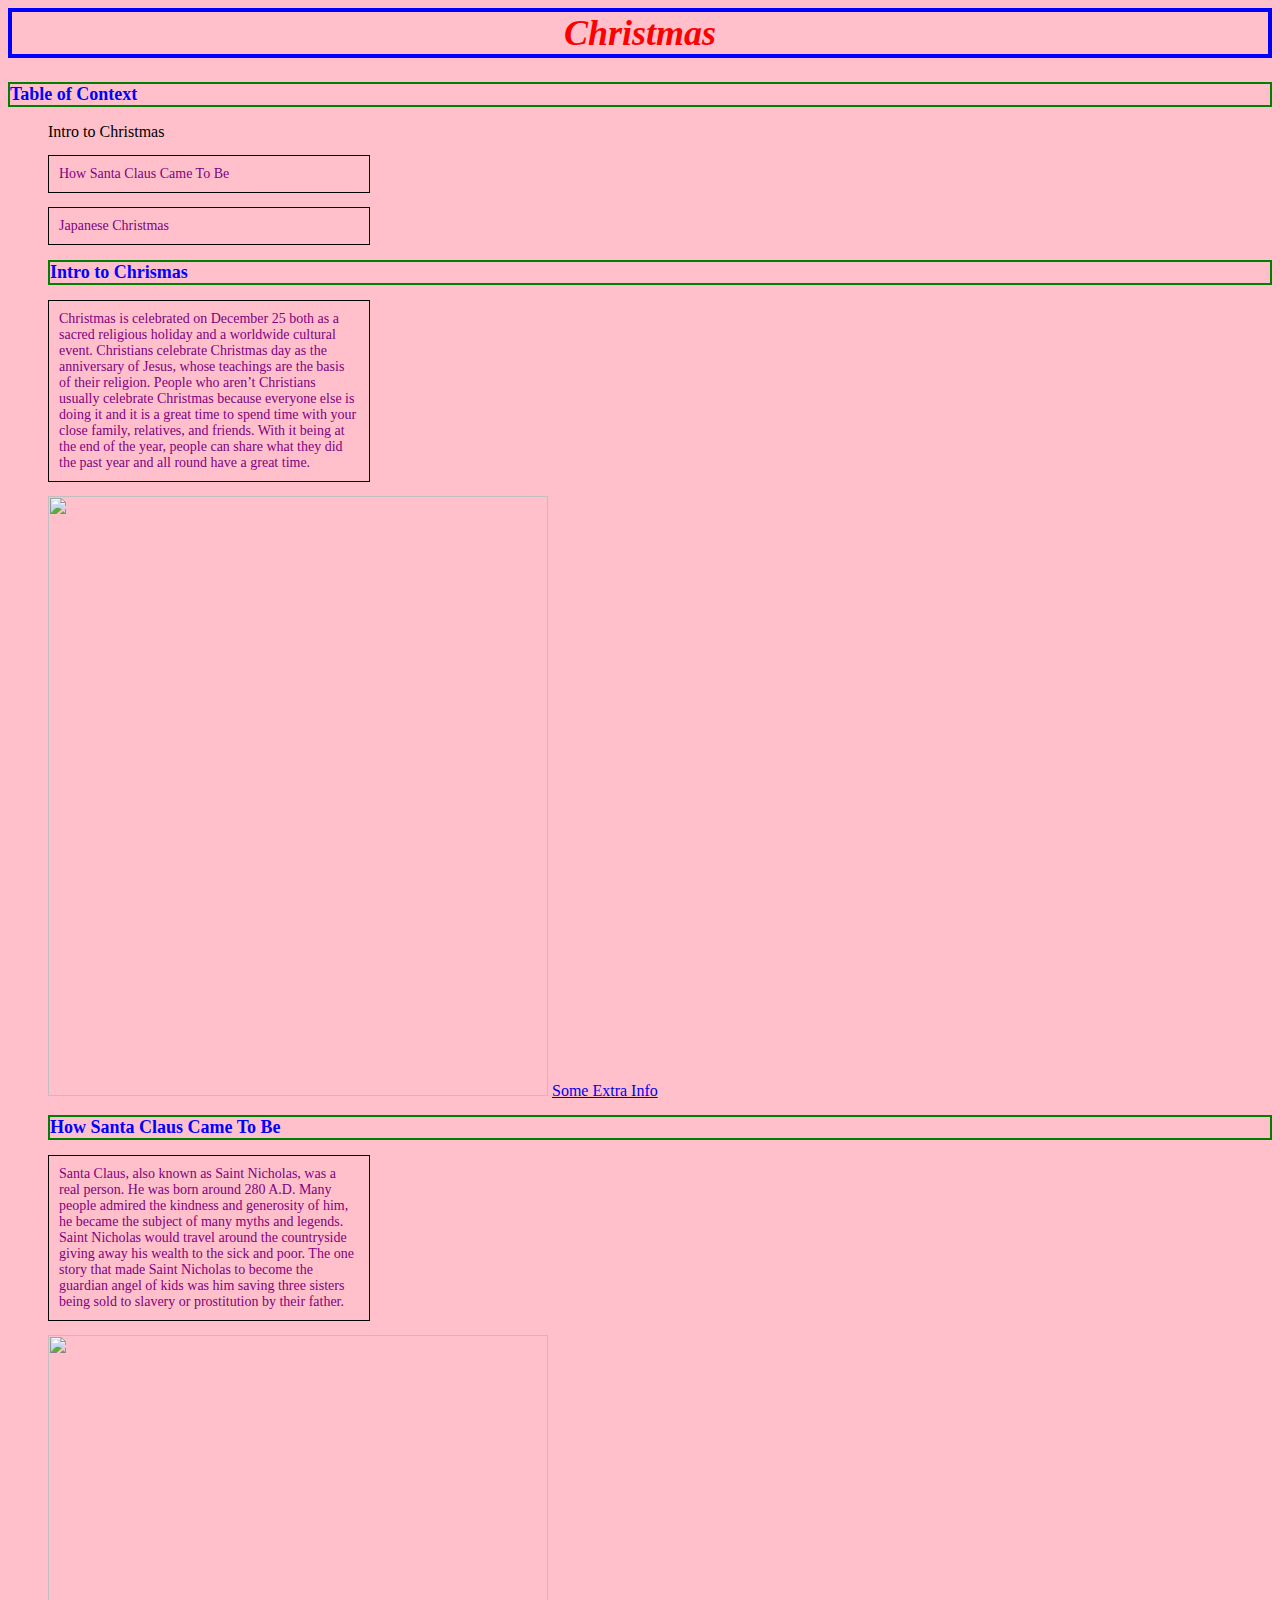
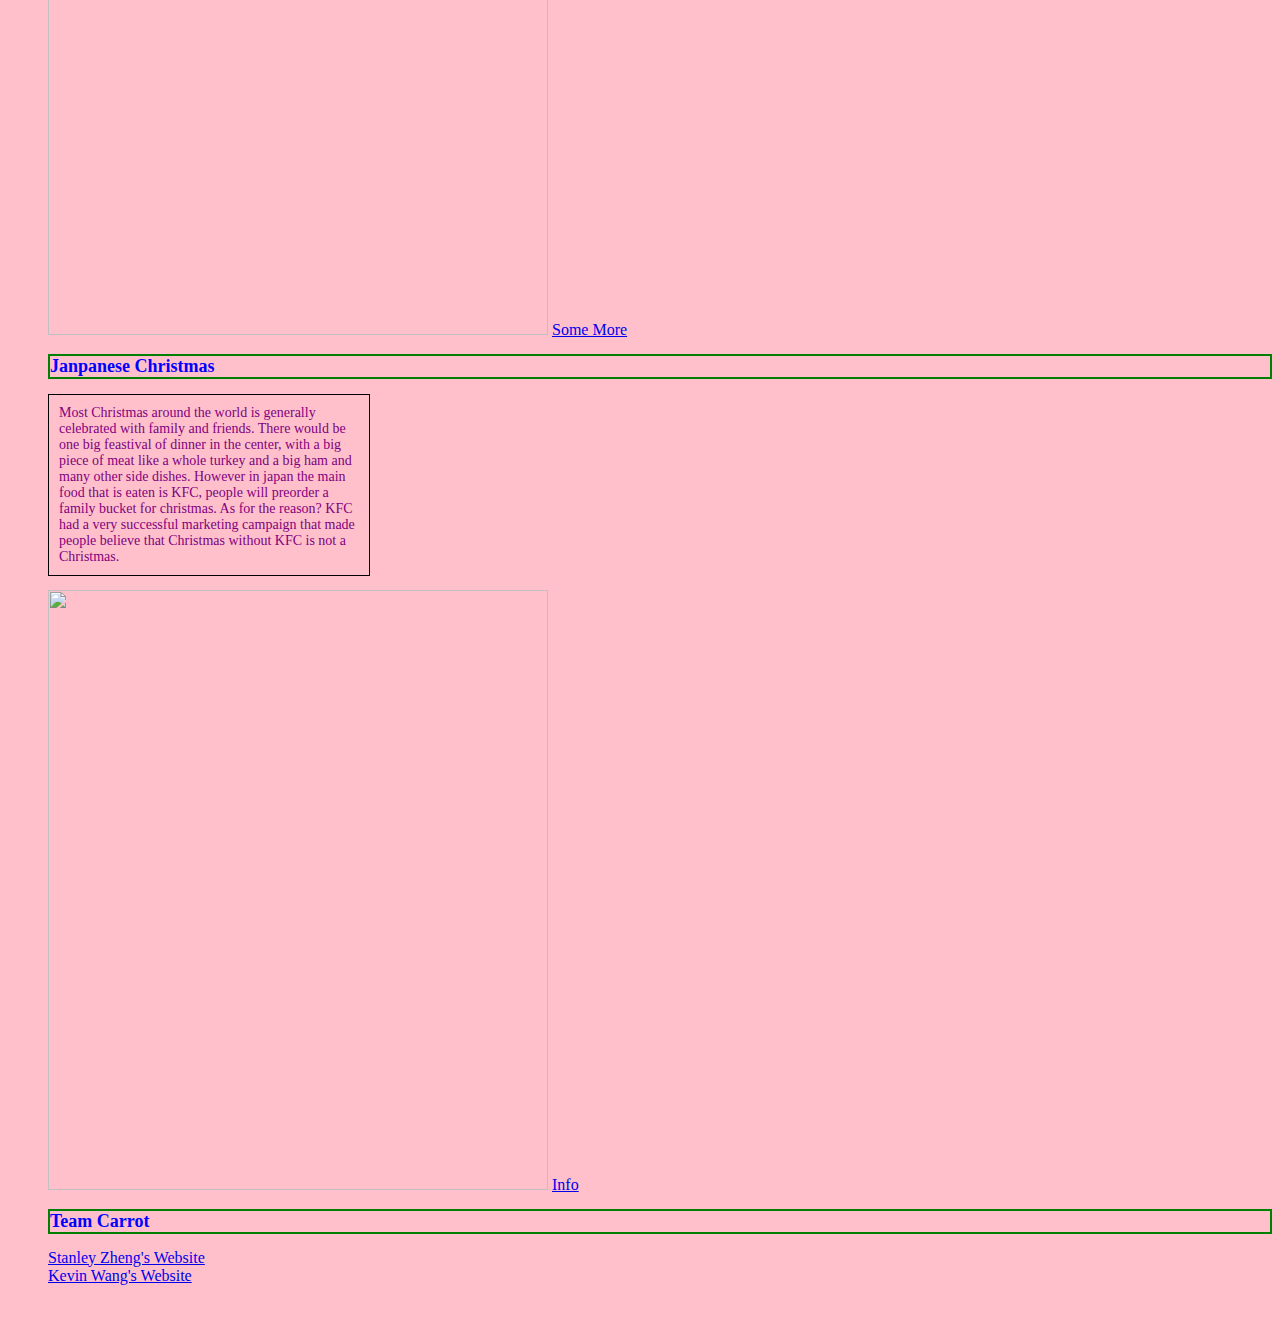
==== talk.html @ 43fe6526 "Update and rename index.html to talk.html" ====
<html>
<head><link rel="stylesheet" href="main.css"></head>
<title>Website about Christmas</title>
<h1>Christmas</h1>
 <h2>Table of Context</h2>
<ul>Intro to Christmas<p>How Santa Claus Came To Be<p>Japanese Christmas<Teammate Showcase</ul>


 <h2>Intro to Chrismas</h2>
<p>Christmas is celebrated on December 25 both as a sacred religious holiday and a worldwide cultural event. Christians celebrate Christmas day as the anniversary of Jesus, whose teachings are the basis of their religion.
People who aren’t Christians usually celebrate Christmas because everyone else is doing it and it is a great time to spend time with your close family, relatives, and friends. With it being at the end of the year, people can share what they did the past year and all round have a great time.</p>
<img src="https://cdn.abcotvs.com/dip/images/5679216_110719-cc-ss-christmas-presents-generic-img.jpg"style="width:500px;height:600px;">
 <a href="https://www.history.com/topics/christmas/history-of-christmas">Some Extra Info</a>

 
 <h2>How Santa Claus Came To Be</h2>
<p>Santa Claus, also known as Saint Nicholas, was a real person. He was born around 280 A.D. Many people admired the kindness and generosity of him, he became the subject of many myths and legends.
 Saint Nicholas would travel around the countryside giving away his wealth to the sick and poor. The one story that made Saint Nicholas to become the guardian angel of kids was him saving three sisters being sold to slavery or prostitution by their father.</p>
<img src="https://angelusnews.com/wp-content/uploads/2019/12/Jaroslav_C%CC%8Cerma%CC%81k_1831_-_1878_-_Sv._Mikula%CC%81s%CC%8C.jpg"style="width:500px;height:600px;">
 <a href="https://www.stnicholascenter.org/how-to-celebrate/resources/liturgical/sermons/childrens/how-did-santa-begin">Some More</a>
 
 
 <h2>Janpanese Christmas</h2>
<p>Most Christmas around the world is generally celebrated with family and friends. There would be one big feastival of dinner in the center, with a big piece of meat like a whole turkey and a big ham and many other side dishes. However in japan the main food that is eaten is KFC,
 people will preorder a family bucket for christmas. As for the reason? KFC had a very successful marketing campaign that made people believe that Christmas without KFC is not a Christmas.</p>
<img src="https://miro.medium.com/max/800/1*YZ24mOwzVwjeW8FyYRM-Zw.jpeg"style="width:500px;height:600px;">
 <a href="https://theculturetrip.com/asia/japan/articles/why-does-japan-eat-kfc-at-christmas/">Info</a>
 
 
 <br>
 <h2>Team Carrot</h2>
 <a href="https://stanleyzheng00.github.io/web/">Stanley Zheng's Website</a>
 <br>
 <a href="https://Kevin-Wang.github.io/web/">Kevin Wang's Website</a>
 <br>
 

 <br>
 </html>
---- main.css ----
h1 {
    color: red; 
   font-size: 36px;
   font-style: italic;
    text-align: center;
    border: 4px solid blue;
      
}

h2 {
    color: blue;
    font-size: 18px;
    font-style:Fantasy;
   border: 2px solid green;     
}
p{
color: purple;
    font-size: 14px;
    font-style: Serif;
    border: 1px solid black;
    right: 0px;
  width: 300px;
  padding: 10px;

}

body {
    background-color: pink;
}
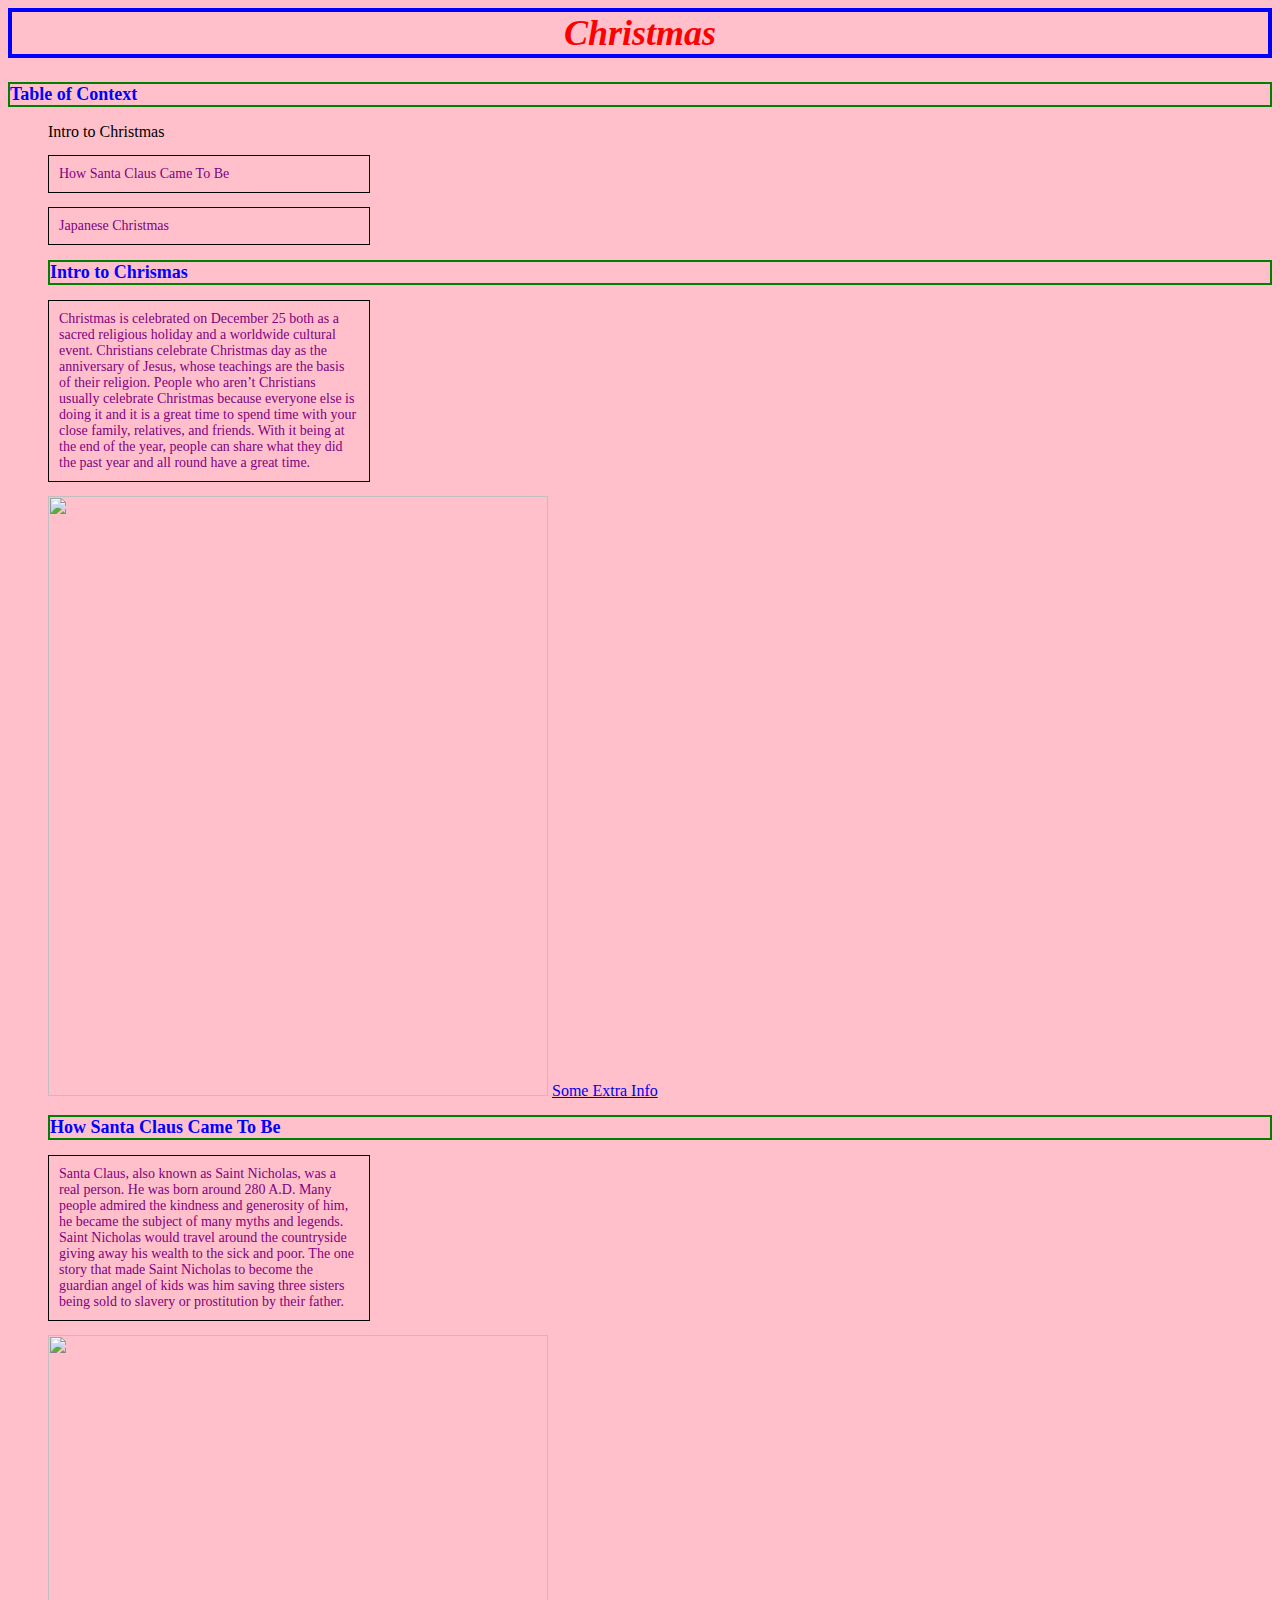
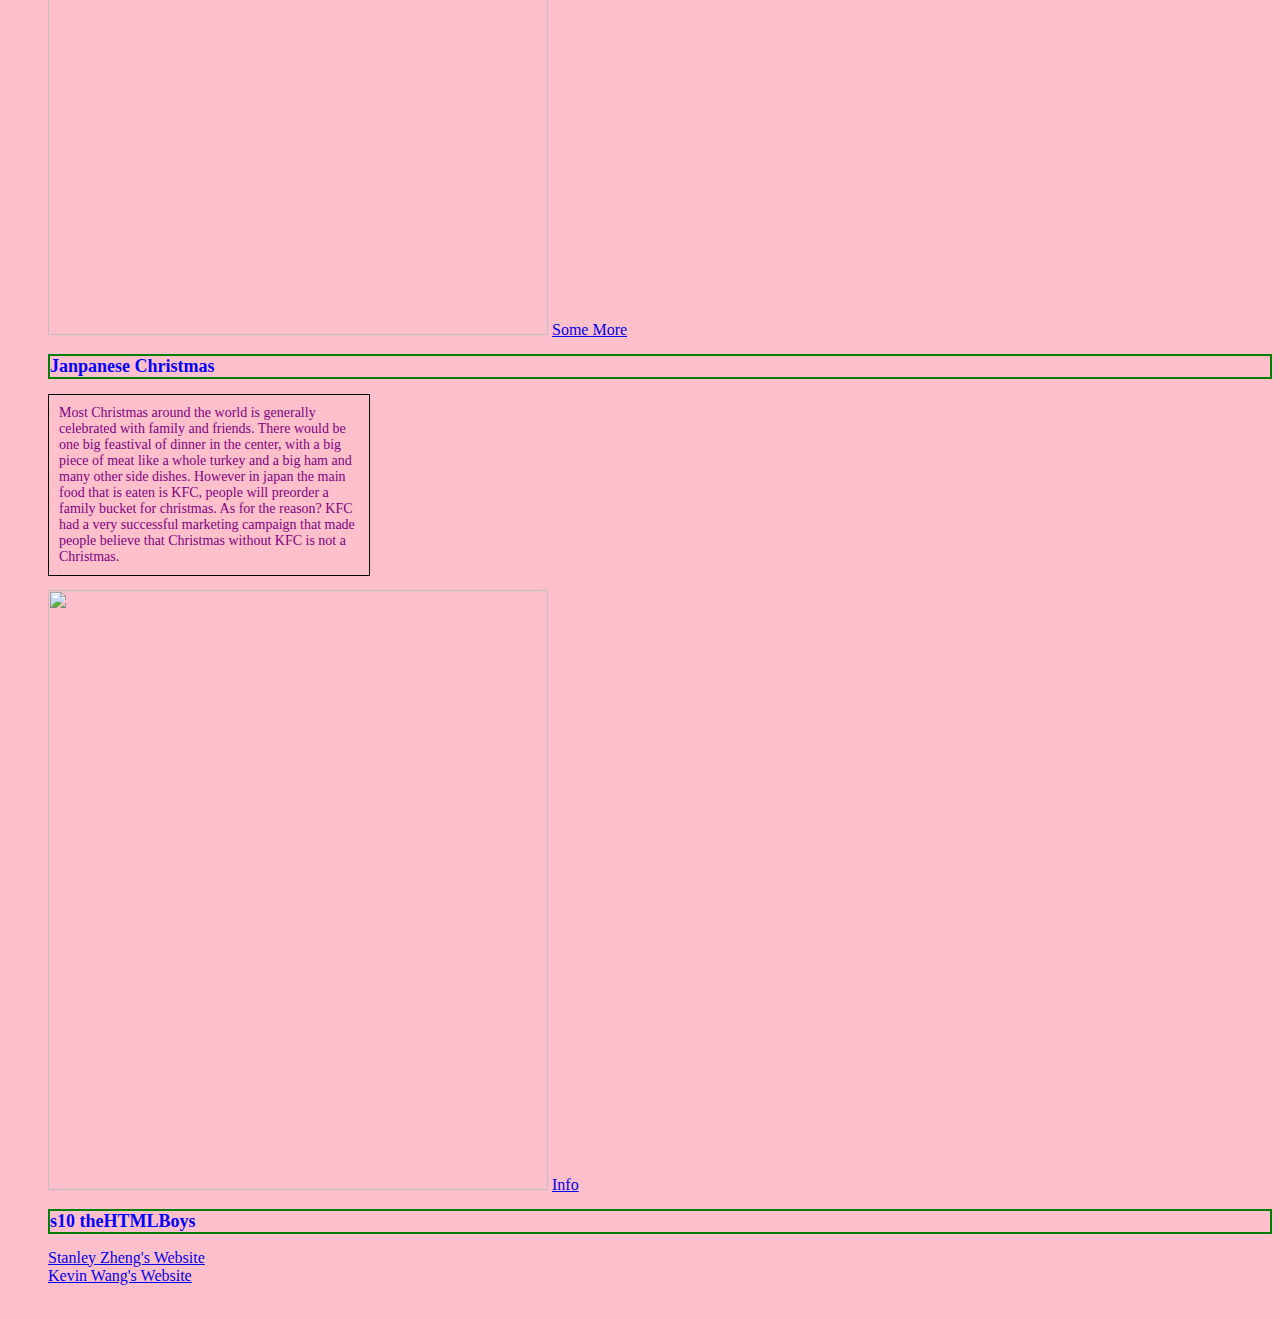
==== commit ed184fef: "Update talk.html" ====
--- a/talk.html
+++ b/talk.html
@@ -28,7 +28,7 @@
  
  
  <br>
- <h2>Team Carrot</h2>
+ <h2>s10 theHTMLBoys</h2>
  <a href="https://stanleyzheng00.github.io/web/">Stanley Zheng's Website</a>
  <br>
  <a href="https://Kevin-Wang.github.io/web/">Kevin Wang's Website</a>
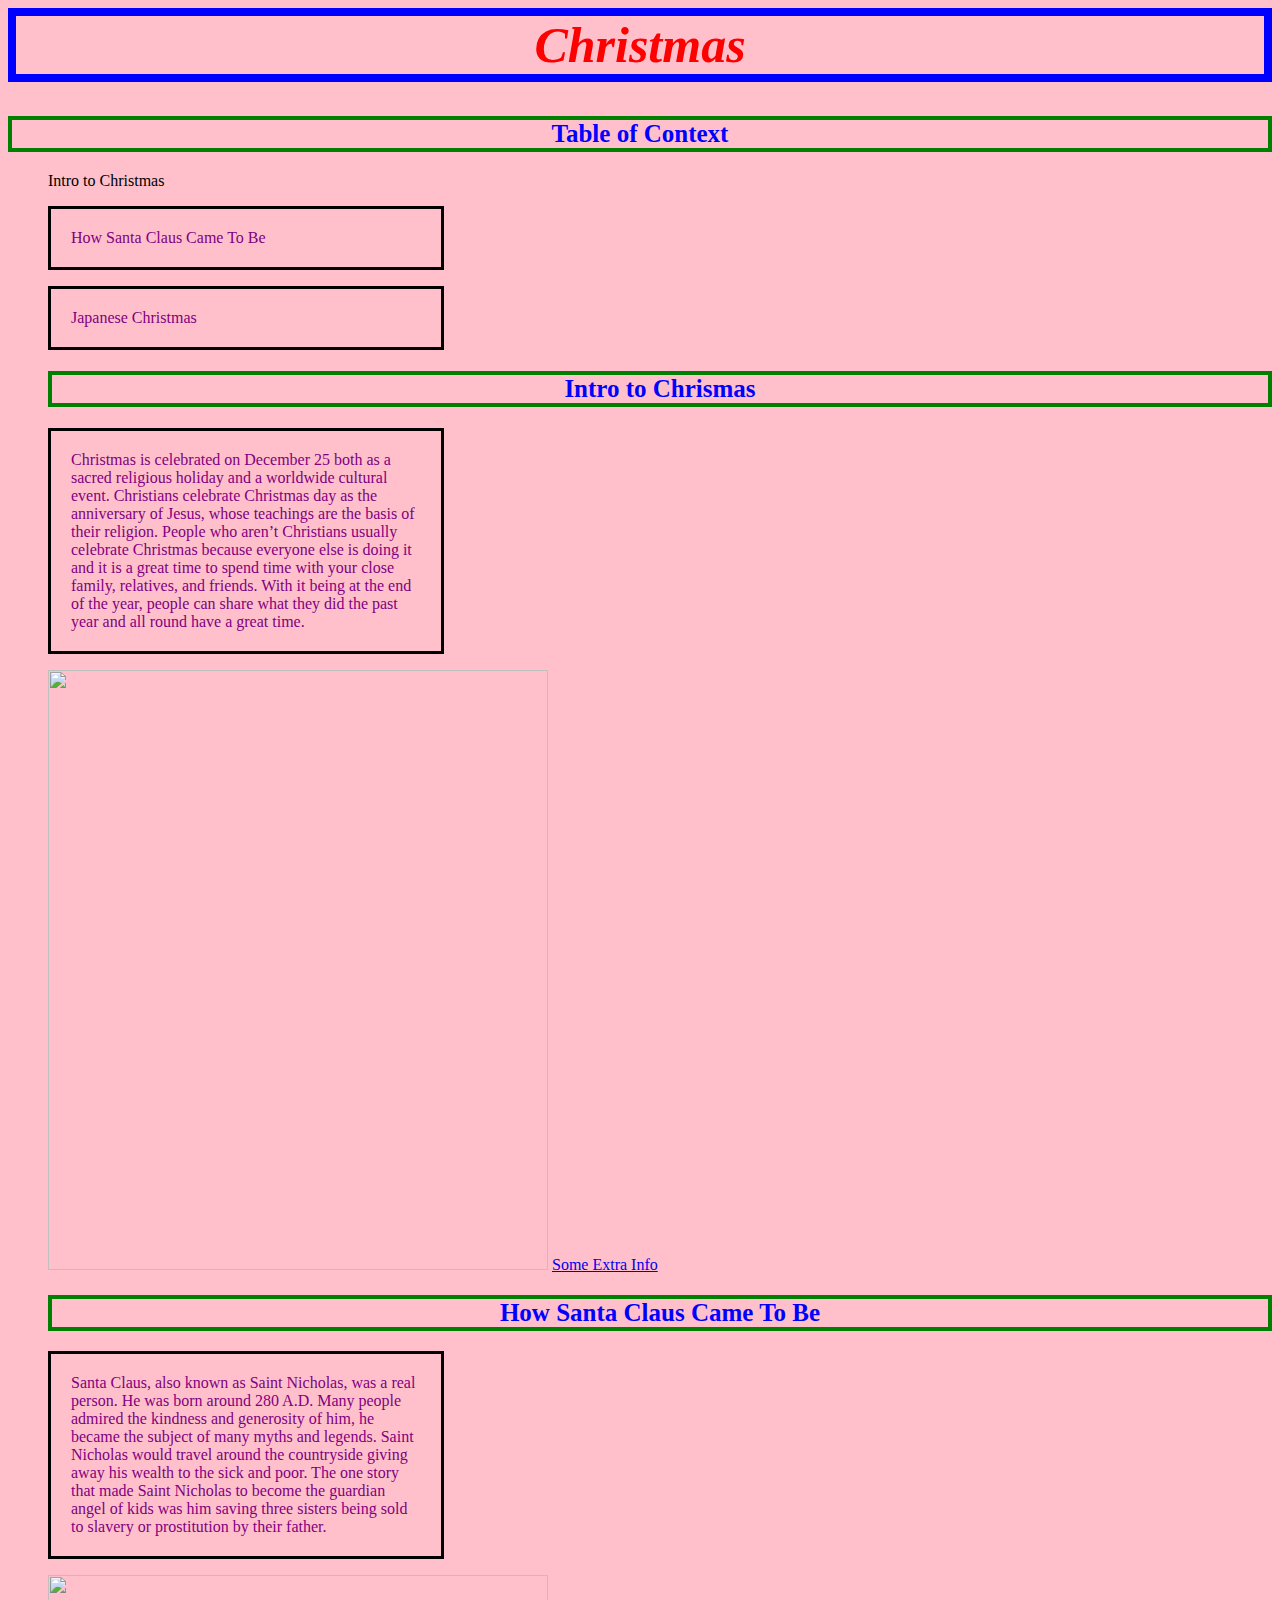
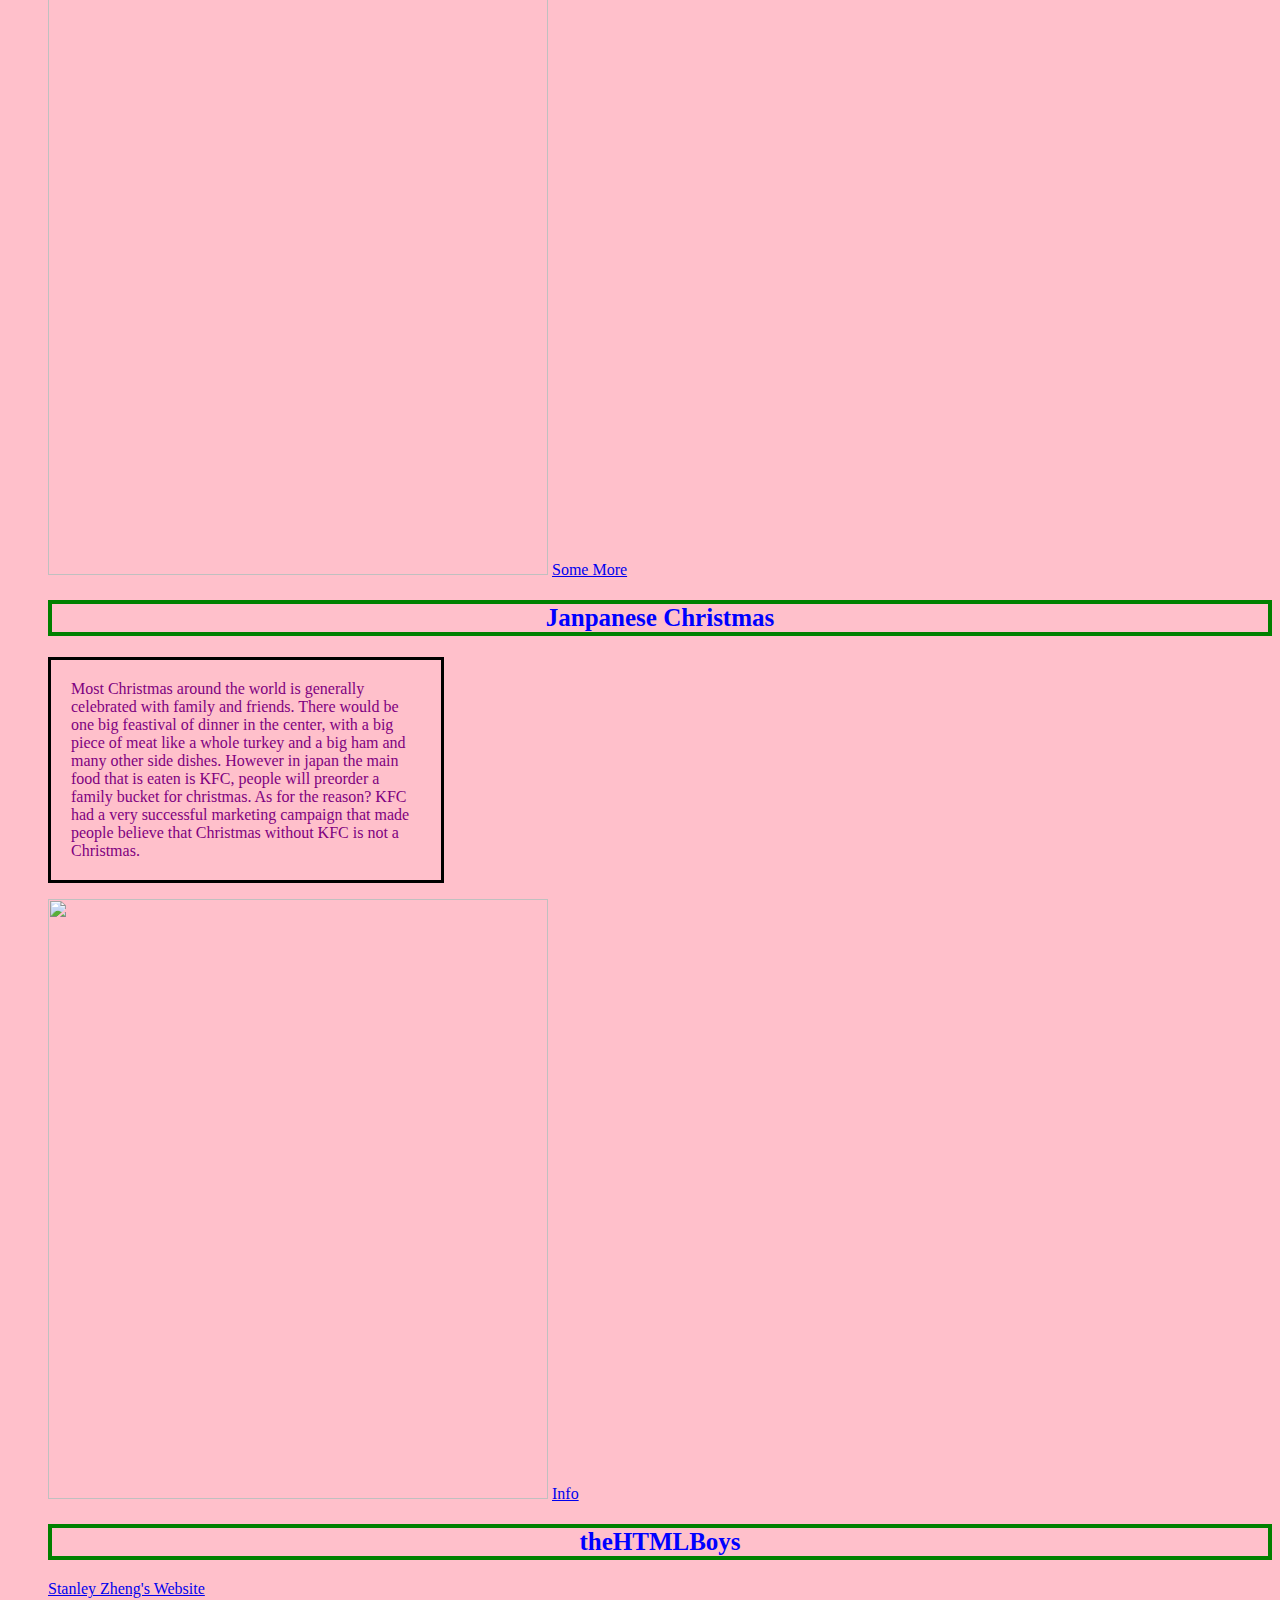
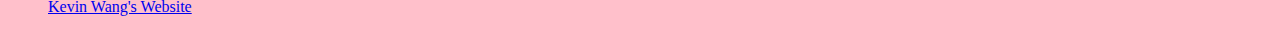
==== commit f029820e: "Update talk.html" ====
--- a/talk.html
+++ b/talk.html
@@ -1,39 +1,40 @@
-<html>
-<head><link rel="stylesheet" href="main.css"></head>
-<title>Website about Christmas</title>
-<h1>Christmas</h1>
- <h2>Table of Context</h2>
-<ul>Intro to Christmas<p>How Santa Claus Came To Be<p>Japanese Christmas<Teammate Showcase</ul>
-
-
- <h2>Intro to Chrismas</h2>
-<p>Christmas is celebrated on December 25 both as a sacred religious holiday and a worldwide cultural event. Christians celebrate Christmas day as the anniversary of Jesus, whose teachings are the basis of their religion.
-People who aren’t Christians usually celebrate Christmas because everyone else is doing it and it is a great time to spend time with your close family, relatives, and friends. With it being at the end of the year, people can share what they did the past year and all round have a great time.</p>
-<img src="https://cdn.abcotvs.com/dip/images/5679216_110719-cc-ss-christmas-presents-generic-img.jpg"style="width:500px;height:600px;">
- <a href="https://www.history.com/topics/christmas/history-of-christmas">Some Extra Info</a>
-
- 
- <h2>How Santa Claus Came To Be</h2>
-<p>Santa Claus, also known as Saint Nicholas, was a real person. He was born around 280 A.D. Many people admired the kindness and generosity of him, he became the subject of many myths and legends.
- Saint Nicholas would travel around the countryside giving away his wealth to the sick and poor. The one story that made Saint Nicholas to become the guardian angel of kids was him saving three sisters being sold to slavery or prostitution by their father.</p>
-<img src="https://angelusnews.com/wp-content/uploads/2019/12/Jaroslav_C%CC%8Cerma%CC%81k_1831_-_1878_-_Sv._Mikula%CC%81s%CC%8C.jpg"style="width:500px;height:600px;">
- <a href="https://www.stnicholascenter.org/how-to-celebrate/resources/liturgical/sermons/childrens/how-did-santa-begin">Some More</a>
- 
- 
- <h2>Janpanese Christmas</h2>
-<p>Most Christmas around the world is generally celebrated with family and friends. There would be one big feastival of dinner in the center, with a big piece of meat like a whole turkey and a big ham and many other side dishes. However in japan the main food that is eaten is KFC,
- people will preorder a family bucket for christmas. As for the reason? KFC had a very successful marketing campaign that made people believe that Christmas without KFC is not a Christmas.</p>
-<img src="https://miro.medium.com/max/800/1*YZ24mOwzVwjeW8FyYRM-Zw.jpeg"style="width:500px;height:600px;">
- <a href="https://theculturetrip.com/asia/japan/articles/why-does-japan-eat-kfc-at-christmas/">Info</a>
- 
- 
- <br>
- <h2>s10 theHTMLBoys</h2>
- <a href="https://stanleyzheng00.github.io/web/">Stanley Zheng's Website</a>
- <br>
- <a href="https://Kevin-Wang.github.io/web/">Kevin Wang's Website</a>
- <br>
- 
-
- <br>
- </html>
+
+<html>
+<head><link rel="stylesheet" href="main.css"></head>
+<title>Website about Christmas</title>
+<h1>Christmas</h1>
+ <h2>Table of Context</h2>
+<ul>Intro to Christmas<p>How Santa Claus Came To Be<p>Japanese Christmas<Teammate Showcase</ul>
+
+
+ <h2>Intro to Chrismas</h2>
+<p>Christmas is celebrated on December 25 both as a sacred religious holiday and a worldwide cultural event. Christians celebrate Christmas day as the anniversary of Jesus, whose teachings are the basis of their religion.
+People who aren’t Christians usually celebrate Christmas because everyone else is doing it and it is a great time to spend time with your close family, relatives, and friends. With it being at the end of the year, people can share what they did the past year and all round have a great time.</p>
+<img src="https://cdn.abcotvs.com/dip/images/5679216_110719-cc-ss-christmas-presents-generic-img.jpg"style="width:500px;height:600px;">
+ <a href="https://www.history.com/topics/christmas/history-of-christmas">Some Extra Info</a>
+
+ 
+ <h2>How Santa Claus Came To Be</h2>
+<p>Santa Claus, also known as Saint Nicholas, was a real person. He was born around 280 A.D. Many people admired the kindness and generosity of him, he became the subject of many myths and legends.
+ Saint Nicholas would travel around the countryside giving away his wealth to the sick and poor. The one story that made Saint Nicholas to become the guardian angel of kids was him saving three sisters being sold to slavery or prostitution by their father.</p>
+<img src="https://angelusnews.com/wp-content/uploads/2019/12/Jaroslav_C%CC%8Cerma%CC%81k_1831_-_1878_-_Sv._Mikula%CC%81s%CC%8C.jpg"style="width:500px;height:600px;">
+ <a href="https://www.stnicholascenter.org/how-to-celebrate/resources/liturgical/sermons/childrens/how-did-santa-begin">Some More</a>
+ 
+ 
+ <h2>Janpanese Christmas</h2>
+<p>Most Christmas around the world is generally celebrated with family and friends. There would be one big feastival of dinner in the center, with a big piece of meat like a whole turkey and a big ham and many other side dishes. However in japan the main food that is eaten is KFC,
+ people will preorder a family bucket for christmas. As for the reason? KFC had a very successful marketing campaign that made people believe that Christmas without KFC is not a Christmas.</p>
+<img src="https://miro.medium.com/max/800/1*YZ24mOwzVwjeW8FyYRM-Zw.jpeg"style="width:500px;height:600px;">
+ <a href="https://theculturetrip.com/asia/japan/articles/why-does-japan-eat-kfc-at-christmas/">Info</a>
+ 
+ 
+ <br>
+ <h2>theHTMLBoys</h2>
+ <a href="https://szheng31.github.io/web/">Stanley Zheng's Website</a>
+ <br>
+ <a href="https://kev1n.github.io/web/talk.html">Kevin Wang's Website</a>
+ <br>
+ 
+
+ <br>
+ </html>
--- a/main.css
+++ b/main.css
@@ -1,30 +1,30 @@
-
 h1 {
     color: red; 
-   font-size: 36px;
+   font-size: 50px;
    font-style: italic;
     text-align: center;
-    border: 4px solid blue;
+    border: 8px solid blue;
       
 }
 
 h2 {
     color: blue;
-    font-size: 18px;
+    font-size: 25px;
     font-style:Fantasy;
-   border: 2px solid green;     
+   border: 4px solid green;
+    text-align: center
 }
 p{
 color: purple;
-    font-size: 14px;
+    font-size: 16px;
     font-style: Serif;
-    border: 1px solid black;
-    right: 0px;
-  width: 300px;
-  padding: 10px;
+    border: 3px solid black;
+  
+    width: 350px;
+  padding: 20px;
 
 }
 
 body {
     background-color: pink;
-}
+}